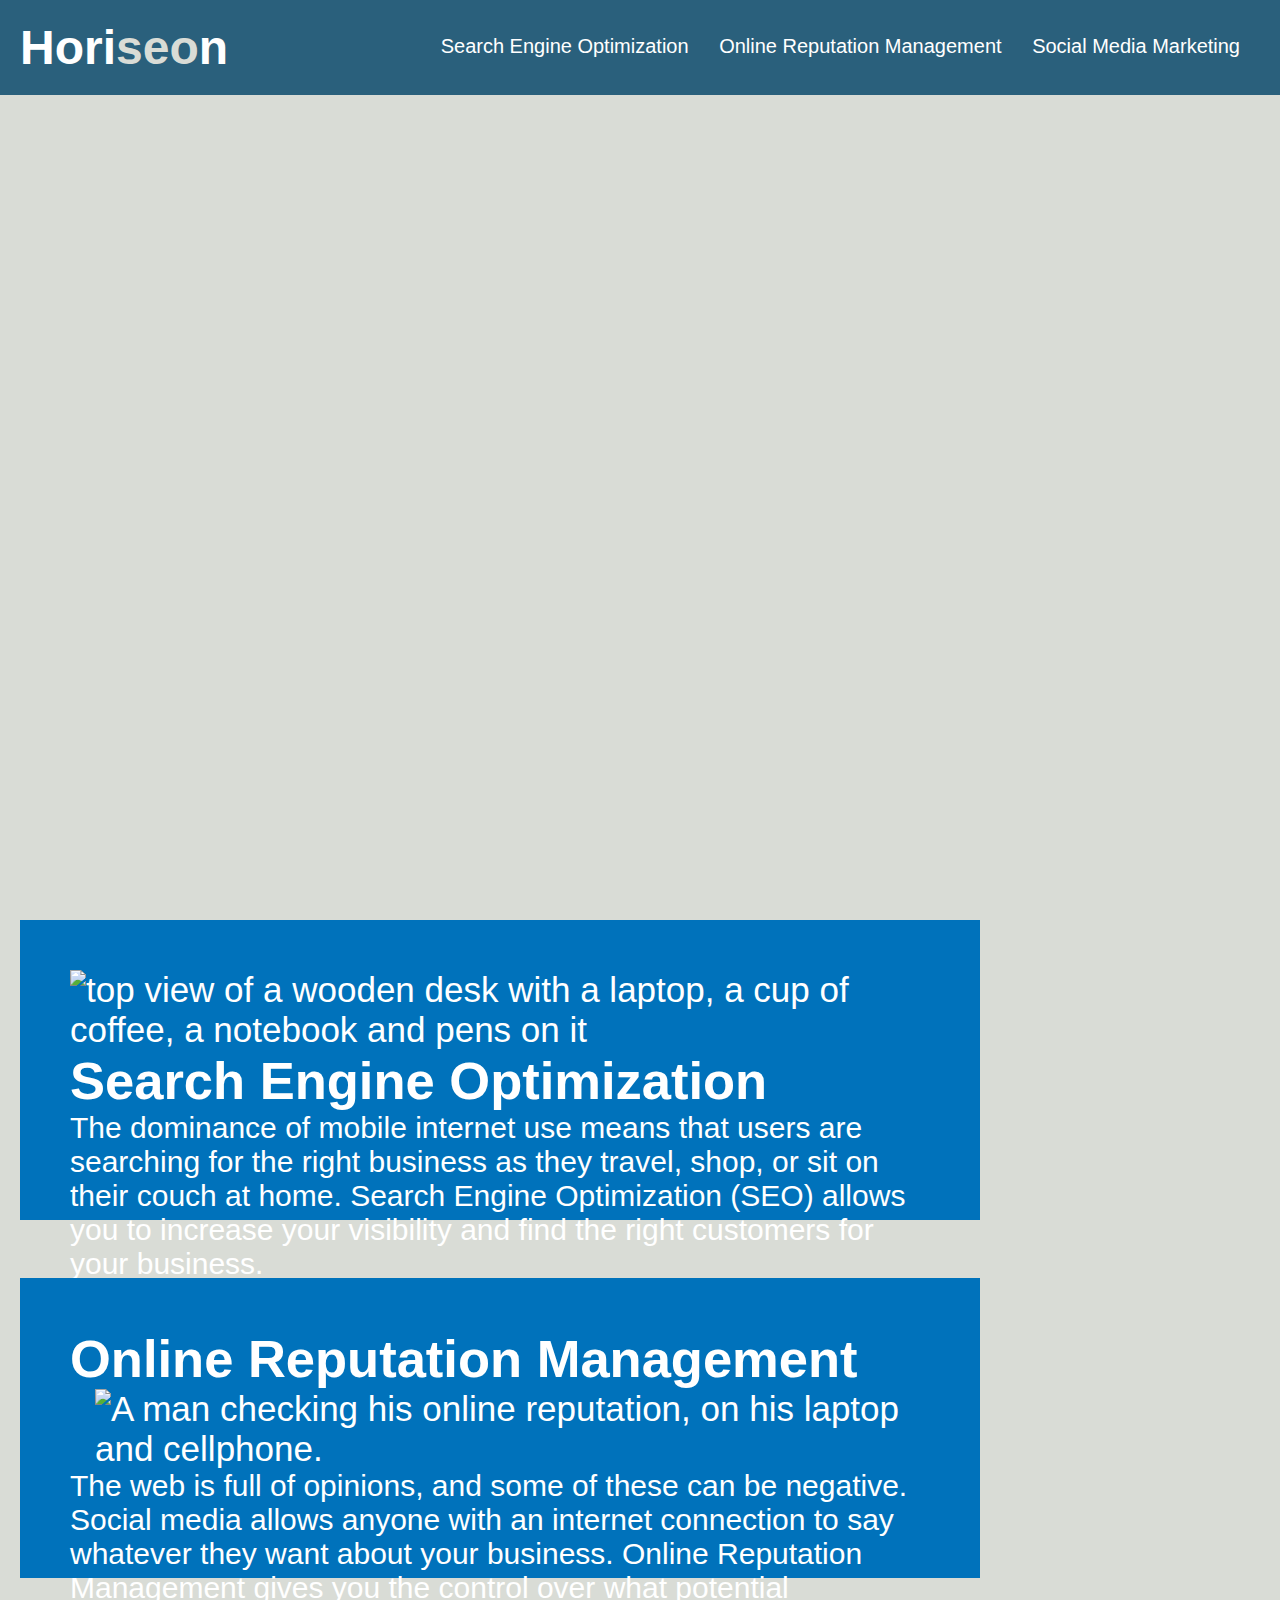
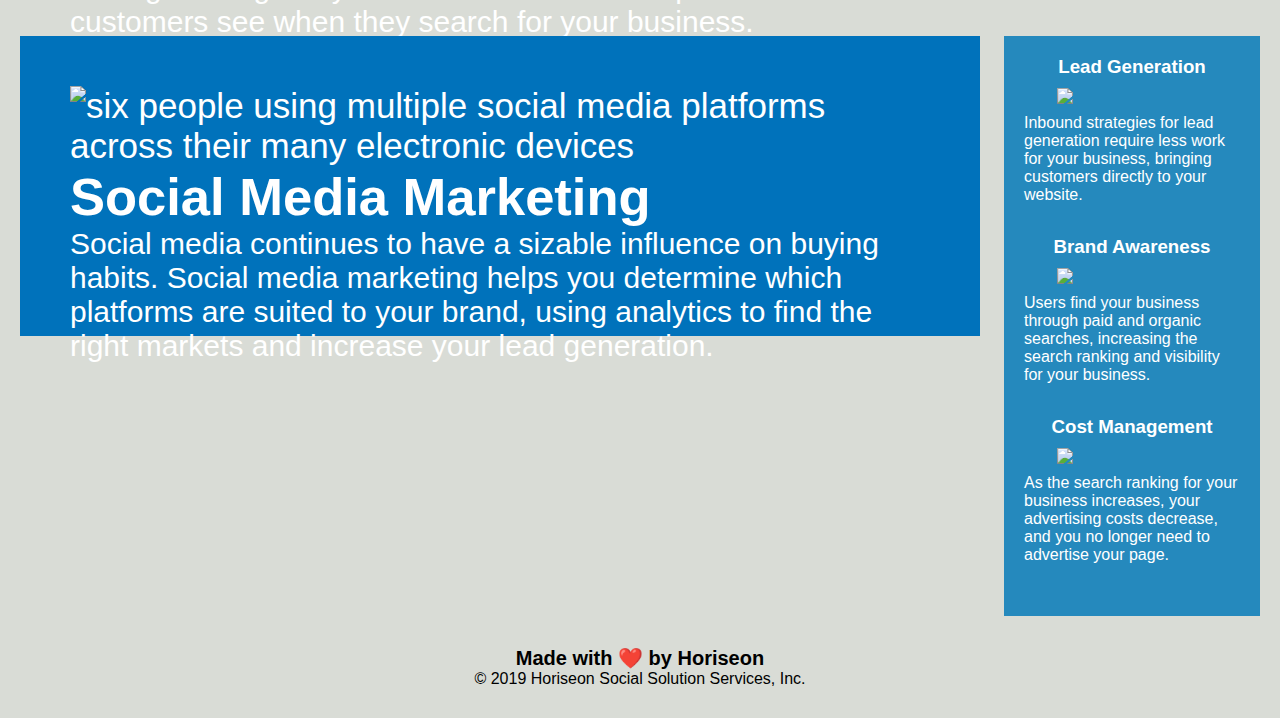
==== Develop/index.html @ d1b90beb "css positioning" ====
<!DOCTYPE html>
<html lang="en-us">

<head>
    <meta charset="UTF-8" />
    <link rel="stylesheet" href="./assets/css/style.css">
    <!-- Added Title to Webpage -->
    <title>Horisean - Social Solutions Services, Inc.</title>
</head>

<body>
    <header class="header">
        <h1>Hori<span class="seo">seo</span>n</h1>
        <nav>
            <ul>
                <li>
                    <a href="#search-engine-optimization">Search Engine Optimization</a>
                </li>
                <li>
                    <a href="#online-reputation-management">Online Reputation Management</a>
                </li>
                <li>
                    <a href="#social-media-marketing">Social Media Marketing</a>
                </li>
            </ul>
        </nav>
    </header>

    <!-- START hero -->

    <!-- Changed from div to section -->

    <section class="hero-image">
        
    </section>

        <!-- END hero -->
    

        <article class="content">

            <img src="./assets/images/search-engine-optimization.jpg" alt="top view of a wooden desk with a laptop, a cup of coffee, a notebook and pens on it" class="float-left" />
            <h2 id="search-engine-optimization">Search Engine Optimization</h2>
            <p>
                The dominance of mobile internet use means that users are searching for the right business as they travel, shop, or sit on their couch at home. Search Engine Optimization (SEO) allows you to increase your visibility and find the right customers for your business.
            </p>

        </article>

        <article class="content text-left">
            <h2 id="online-reputation-management">Online Reputation Management</h2>
            <img src="./assets/images/online-reputation-management.jpg" alt="A man checking his online reputation, on his laptop and cellphone." class="float-right" />    
            <p>
                The web is full of opinions, and some of these can be negative. Social media allows anyone with an internet connection to say whatever they want about your business. Online Reputation Management gives you the control over what potential customers see when they search for your business.
            </p>

        </article> 
        
        <article class="content">
            <img src="./assets/images/social-media-marketing.jpg" alt="six people using multiple social media platforms across their many electronic devices" class="float-left" />
            <h2 id="social-media-marketing">Social Media Marketing</h2>
            <p>
                Social media continues to have a sizable influence on buying habits. Social media marketing helps you determine which platforms are suited to your brand, using analytics to find the right markets and increase your lead generation.
            </p>
        </article>


    <div class="benefits">
        <div class="benefit-lead">
            <h3>Lead Generation</h3>
            <img src="./assets/images/lead-generation.png" />
            <p>
                Inbound strategies for lead generation require less work for your business, bringing customers directly to your website.
            </p>
        </div>
        <div class="benefit-brand">
            <h3>Brand Awareness</h3>
            <img src="./assets/images/brand-awareness.png" />
            <p>
                Users find your business through paid and organic searches, increasing the search ranking and visibility for your business.
            </p>
        </div>
        <div class="benefit-cost">
            <h3>Cost Management</h3>
            <img src="./assets/images/cost-management.png"></img>
            <p>
                As the search ranking for your business increases, your advertising costs decrease, and you no longer need to advertise your page.
            </p>
        </div>
    </div>

    <!-- Changed div to footer -->
    <footer class="footer">
        <h2>Made with ❤️️ by Horiseon</h2>
        <p>
            &copy; 2019 Horiseon Social Solution Services, Inc.
        </p>
    </footer>
</body>

</html>
---- Develop/assets/css/style.css ----
* {
    box-sizing: border-box;
    padding: 0;
    margin: 0;
}

body {
    background-color: #d9dcd6;
}

.header {
    padding: 20px;
    font-family: 'Trebuchet MS', 'Lucida Sans Unicode', 'Lucida Grande', 'Lucida Sans', Arial, sans-serif;
    background-color: #2a607c;
    color: #ffffff;
}

.header h1 {
    display: inline-block;
    font-size: 48px;
}

.header h1 .seo {
    color: #d9dcd6;
}

/*Changed from div to nav */ 
.header nav {
    padding-top: 15px;
    margin-right: 20px;
    float: right;
    font-family: 'Gill Sans', 'Gill Sans MT', Calibri, 'Trebuchet MS', sans-serif;
    font-size: 20px;
}

/* Changed from div to nav */
.header nav ul {
    list-style-type: none;
}
/* Changed from div to nav */
.header nav ul li {
    display: inline-block;
    margin-left: 25px;
}

a {
    color: #ffffff;
    text-decoration: none;
}

.hero-image {
    height: 800px;
    width: 100%;
    margin-bottom: 25px;
    background-image: url("../images/digital-marketing-meeting.jpg");
    background-size: cover;
    background-position: center;
}

.float-left {
    float: left;
    margin-right: 25px;
}

.float-right {
    float: right;
    margin-left: 25px;

}
/* Added CSS Selectors for aligning text easier */
.text-right {
    text-align: right;
}
.text-left {
    text-align: left;
}


/* Consolidating CSS Selectors--> SEO, ORM, SSM */
.content {
    width: 75%;
    margin: 0 0 20px 20px;
    padding: 50px;
    height: 300px;
    font-family: 'Gill Sans', 'Gill Sans MT', 'Calibri', 'Trebuchet MS', sans-serif; /* fixed syntax error: Calibri--> 'Calibri' */
    background-color: #0072bb;
    color: #ffffff;
    display: inline-block;
    font-size: 35px;
}

.content img {
    max-height: 200px;
}

/* Incresed font-size for better visability */
.content p {
    font-size: 30px;
}

/* Rearranged classes to be more orderly when editting the code */

.benefits {
    margin-right: 20px;
    padding: 20px;
    clear: both;
    float: right;
    width: 20%;
    height: 100%;
    font-family: 'Gill Sans', 'Gill Sans MT', 'Calibri', 'Trebuchet MS', sans-serif;
    background-color: #2589bd;
}

.benefit-lead {
    margin-bottom: 32px;
    color: #ffffff;
}

.benefit-brand {
    margin-bottom: 32px;
    color: #ffffff;
}

.benefit-cost {
    margin-bottom: 32px;
    color: #ffffff;
}

.benefit-lead h3 {
    margin-bottom: 10px;
    text-align: center;
}

.benefit-brand h3 {
    margin-bottom: 10px;
    text-align: center;
}

.benefit-cost h3 {
    margin-bottom: 10px;
    text-align: center;
}

.benefit-lead img {
    display: block;
    margin: 10px auto;
    max-width: 150px;
}

.benefit-brand img {
    display: block;
    margin: 10px auto;
    max-width: 150px;
}

.benefit-cost img {
    display: block;
    margin: 10px auto;
    max-width: 150px;
}

.footer {
    padding: 30px;
    clear: both;
    font-family: 'Trebuchet MS', 'Lucida Sans Unicode', 'Lucida Grande', 'Lucida Sans', Arial, sans-serif;
    text-align: center;
}

.footer h2 {
    font-size: 20px;
}
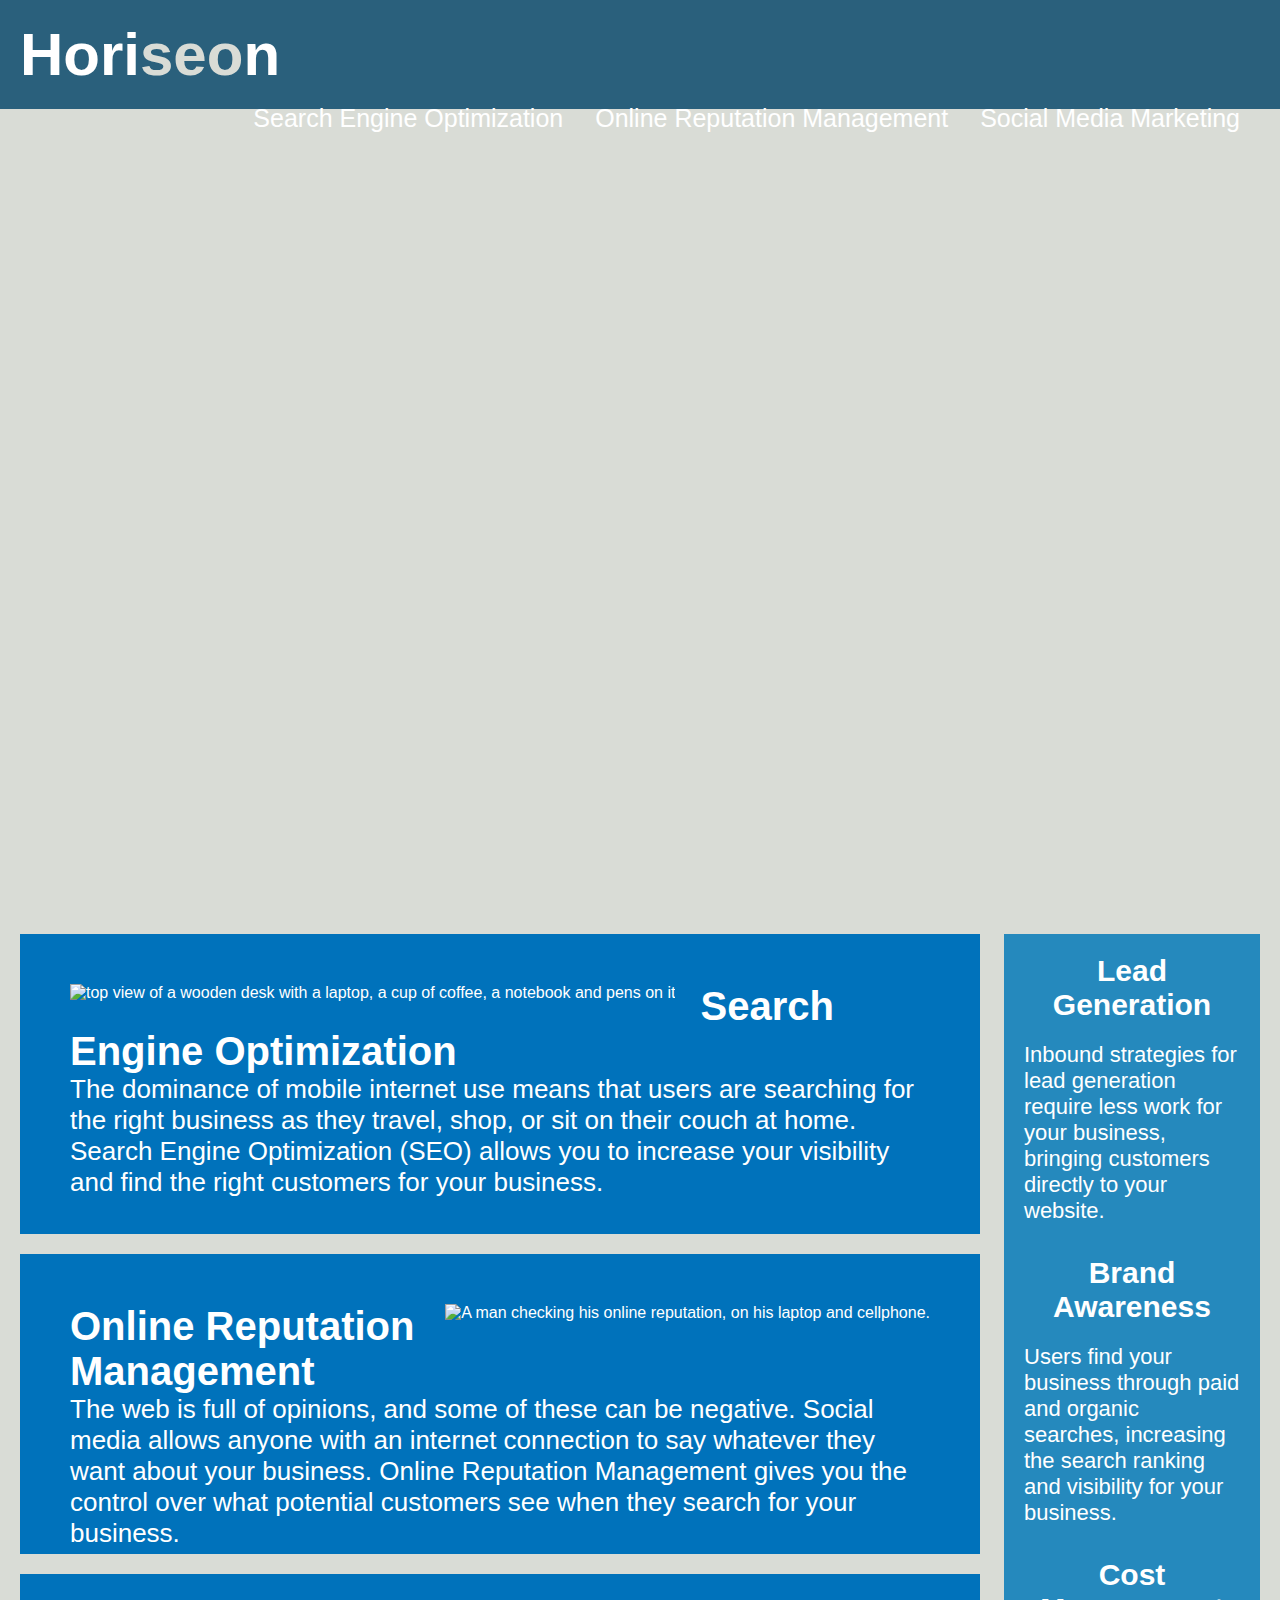
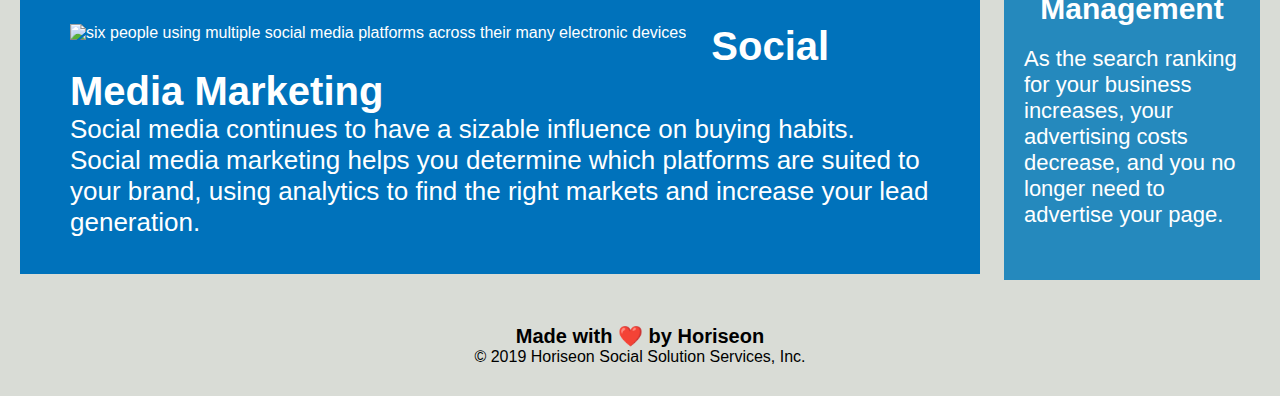
==== commit a278e143: "end draft before final edits" ====
--- a/Develop/index.html
+++ b/Develop/index.html
@@ -27,67 +27,66 @@
     </header>
 
     <!-- START hero -->
+    <!-- Changed from div to section -->
+    <section class="hero-image"></section> <!-- End Hero -->
 
-    <!-- Changed from div to section -->
-
-    <section class="hero-image">
-        
-    </section>
-
-        <!-- END hero -->
-    
-
-        <article class="content">
-
-            <img src="./assets/images/search-engine-optimization.jpg" alt="top view of a wooden desk with a laptop, a cup of coffee, a notebook and pens on it" class="float-left" />
-            <h2 id="search-engine-optimization">Search Engine Optimization</h2>
-            <p>
-                The dominance of mobile internet use means that users are searching for the right business as they travel, shop, or sit on their couch at home. Search Engine Optimization (SEO) allows you to increase your visibility and find the right customers for your business.
-            </p>
-
-        </article>
-
-        <article class="content text-left">
-            <h2 id="online-reputation-management">Online Reputation Management</h2>
-            <img src="./assets/images/online-reputation-management.jpg" alt="A man checking his online reputation, on his laptop and cellphone." class="float-right" />    
-            <p>
-                The web is full of opinions, and some of these can be negative. Social media allows anyone with an internet connection to say whatever they want about your business. Online Reputation Management gives you the control over what potential customers see when they search for your business.
-            </p>
-
-        </article> 
-        
-        <article class="content">
-            <img src="./assets/images/social-media-marketing.jpg" alt="six people using multiple social media platforms across their many electronic devices" class="float-left" />
-            <h2 id="social-media-marketing">Social Media Marketing</h2>
-            <p>
-                Social media continues to have a sizable influence on buying habits. Social media marketing helps you determine which platforms are suited to your brand, using analytics to find the right markets and increase your lead generation.
-            </p>
-        </article>
-
-
-    <div class="benefits">
-        <div class="benefit-lead">
+    <!-- start of benefits aside section--> <!-- moved this to above the article section because of floats-->
+    <aside class="benefits">
+        <div class="benefits-subheading">
             <h3>Lead Generation</h3>
-            <img src="./assets/images/lead-generation.png" />
+            <img src="./assets/images/lead-generation.png" alt="" /> <!-- added alt="" so that narrator wont read the irrelevent image -->
             <p>
                 Inbound strategies for lead generation require less work for your business, bringing customers directly to your website.
             </p>
         </div>
-        <div class="benefit-brand">
+        <div class="benefits-subheading">
             <h3>Brand Awareness</h3>
-            <img src="./assets/images/brand-awareness.png" />
+            <img src="./assets/images/brand-awareness.png" alt="" />
             <p>
                 Users find your business through paid and organic searches, increasing the search ranking and visibility for your business.
             </p>
         </div>
-        <div class="benefit-cost">
+        <div class="benefits-subheading">
             <h3>Cost Management</h3>
-            <img src="./assets/images/cost-management.png"></img>
+            <img src="./assets/images/cost-management.png" alt="" />
             <p>
                 As the search ranking for your business increases, your advertising costs decrease, and you no longer need to advertise your page.
             </p>
         </div>
-    </div>
+    </aside>    
+
+<!-- start of main content -->
+
+    <article class="content">
+        <div id="search-engine-optimization" class="content-box">
+            <img src="./assets/images/search-engine-optimization.jpg" alt="top view of a wooden desk with a laptop, a cup of coffee, a notebook and pens on it" class="float-left" />
+            <h2>Search Engine Optimization</h2>
+            <p>
+                The dominance of mobile internet use means that users are searching for the right business as they travel, shop, or sit on their couch at home. Search Engine Optimization (SEO) allows you to increase your visibility and find the right customers for your business.
+             </p>
+        </div>     
+    </article>
+
+    <article class="content text-left">
+        <div id="online-reputation-management" class="content-box">
+            <img src="./assets/images/online-reputation-management.jpg" alt="A man checking his online reputation, on his laptop and cellphone." class="float-right" />
+            <h2>Online Reputation Management</h2>    
+            <p>
+                The web is full of opinions, and some of these can be negative. Social media allows anyone with an internet connection to say whatever they want about your business. Online Reputation Management gives you the control over what potential customers see when they search for your business.
+            </p>
+        </div>    
+    </article> 
+        
+    <article class="content">
+        <div id="social-media-marketing" class="content-box">
+            <img src="./assets/images/social-media-marketing.jpg" alt="six people using multiple social media platforms across their many electronic devices" class="float-left" />
+            <h2>Social Media Marketing</h2>
+            <p>
+                Social media continues to have a sizable influence on buying habits. Social media marketing helps you determine which platforms are suited to your brand, using analytics to find the right markets and increase your lead generation.
+            </p>
+        </div>    
+    </article>
+
 
     <!-- Changed div to footer -->
     <footer class="footer">
--- a/Develop/assets/css/style.css
+++ b/Develop/assets/css/style.css
@@ -17,7 +17,7 @@
 
 .header h1 {
     display: inline-block;
-    font-size: 48px;
+    font-size: 60px; /* increased font-size from 48px to 60px to be more visible */
 }
 
 .header h1 .seo {
@@ -30,7 +30,7 @@
     margin-right: 20px;
     float: right;
     font-family: 'Gill Sans', 'Gill Sans MT', Calibri, 'Trebuchet MS', sans-serif;
-    font-size: 20px;
+    font-size: 25px;  /* increased font-size by 5px for better visability */
 }
 
 /* Changed from div to nav */
@@ -76,29 +76,11 @@
 }
 
 
-/* Consolidating CSS Selectors--> SEO, ORM, SSM */
 .content {
     width: 75%;
-    margin: 0 0 20px 20px;
-    padding: 50px;
-    height: 300px;
-    font-family: 'Gill Sans', 'Gill Sans MT', 'Calibri', 'Trebuchet MS', sans-serif; /* fixed syntax error: Calibri--> 'Calibri' */
-    background-color: #0072bb;
-    color: #ffffff;
     display: inline-block;
-    font-size: 35px;
+    margin-left: 20px;
 }
-
-.content img {
-    max-height: 200px;
-}
-
-/* Incresed font-size for better visability */
-.content p {
-    font-size: 30px;
-}
-
-/* Rearranged classes to be more orderly when editting the code */
 
 .benefits {
     margin-right: 20px;
@@ -111,53 +93,51 @@
     background-color: #2589bd;
 }
 
-.benefit-lead {
+/* consolidated benefits classes to be less repetitive */
+.benefits-subheading {
     margin-bottom: 32px;
     color: #ffffff;
 }
-
-.benefit-brand {
-    margin-bottom: 32px;
-    color: #ffffff;
-}
-
-.benefit-cost {
-    margin-bottom: 32px;
-    color: #ffffff;
-}
-
-.benefit-lead h3 {
+/* increased font-size */
+.benefits-subheading h3 {
+    font-size: 30px;
     margin-bottom: 10px;
     text-align: center;
 }
 
-.benefit-brand h3 {
-    margin-bottom: 10px;
-    text-align: center;
-}
-
-.benefit-cost h3 {
-    margin-bottom: 10px;
-    text-align: center;
-}
-
-.benefit-lead img {
+.benefits-subheading img {
     display: block;
     margin: 10px auto;
     max-width: 150px;
 }
-
-.benefit-brand img {
-    display: block;
-    margin: 10px auto;
-    max-width: 150px;
+/* incresed font-size */
+.benefits-subheading p {
+    font-size: 22px;
 }
 
-.benefit-cost img {
-    display: block;
-    margin: 10px auto;
-    max-width: 150px;
+/* Consolidating CSS Selectors--> SEO, ORM, SSM */
+.content-box {
+    margin-bottom: 20px;
+    padding: 50px;
+    height: 300px;
+    font-family: 'Gill Sans', 'Gill Sans MT', Calibri, 'Trebuchet MS', sans-serif;
+    background-color: #0072bb;
+    color: #ffffff;
+
 }
+/* made heading font larger for better visability */
+.content-box h2 {
+    font-size: 40px;
+}
+.content img {
+    max-height: 200px;
+}
+
+/* Incresed font-size for better visability */
+.content p {
+    font-size: 26px;
+}
+
 
 .footer {
     padding: 30px;
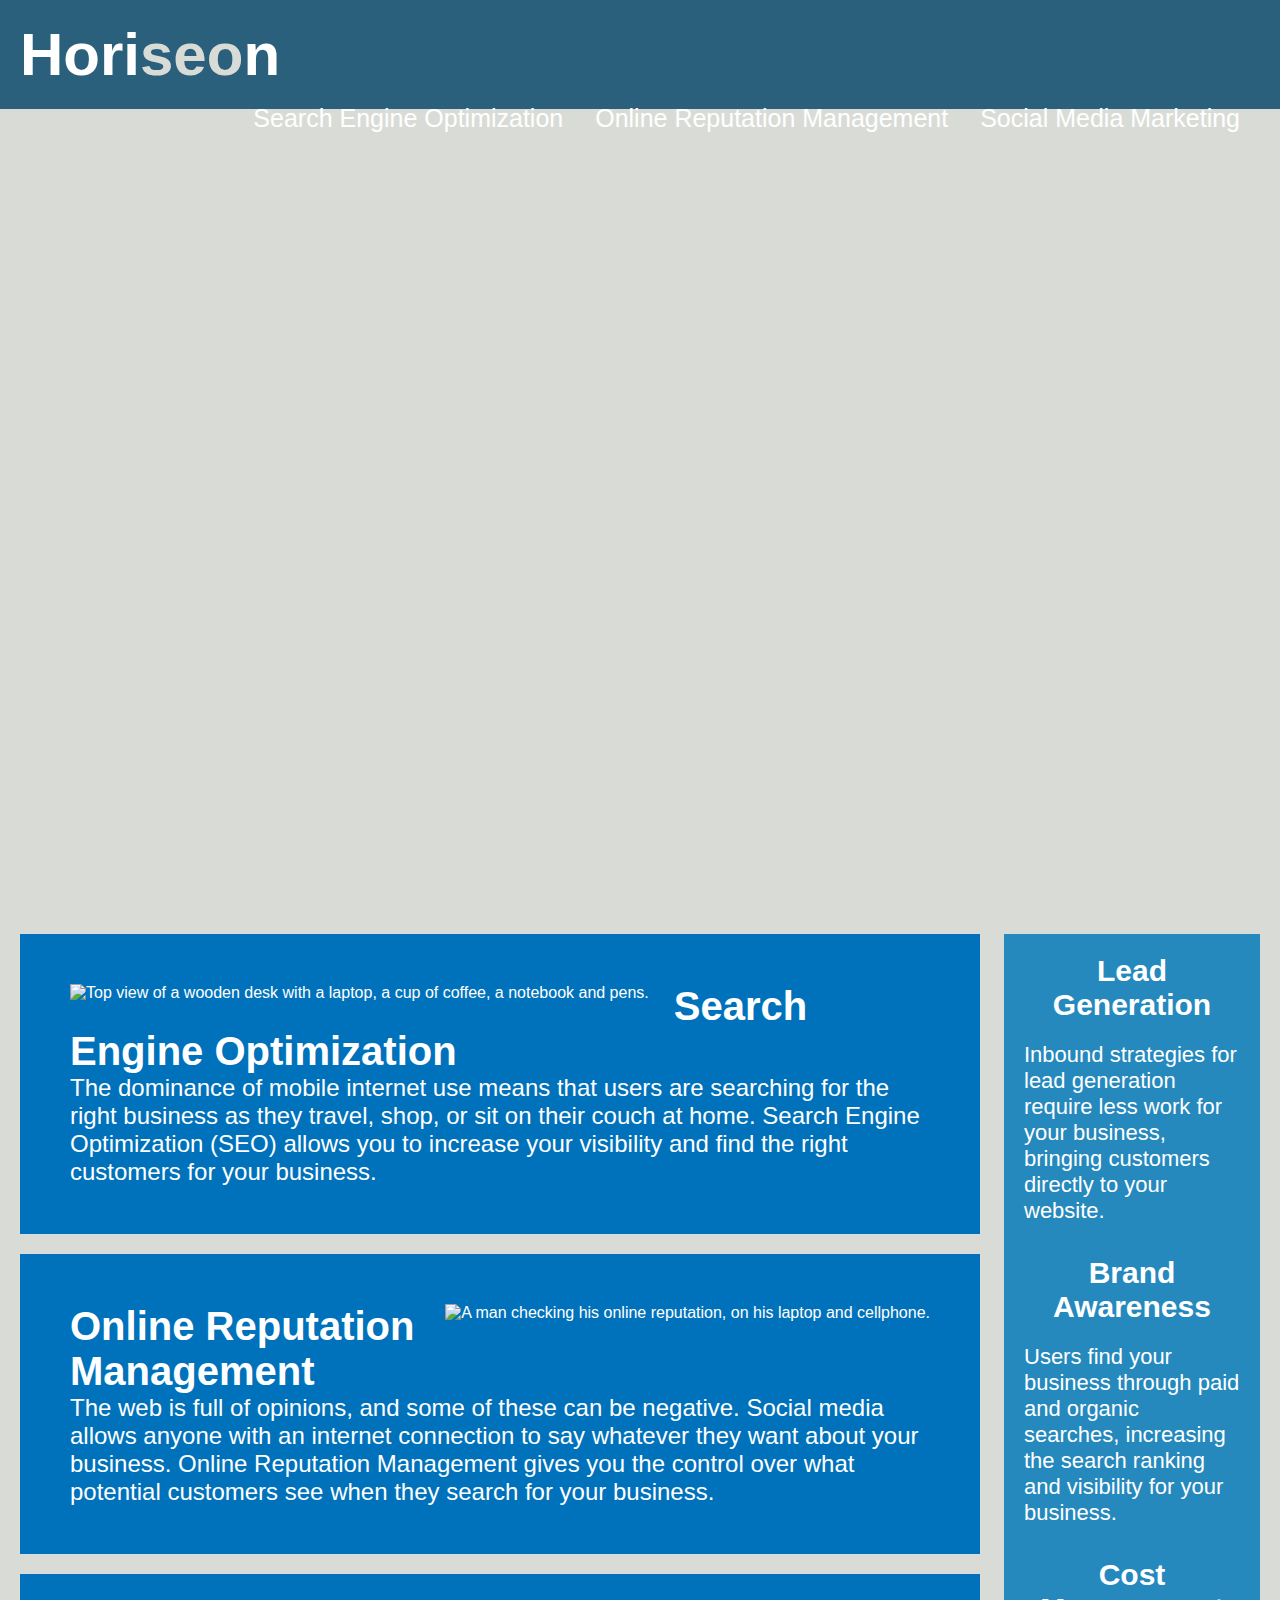
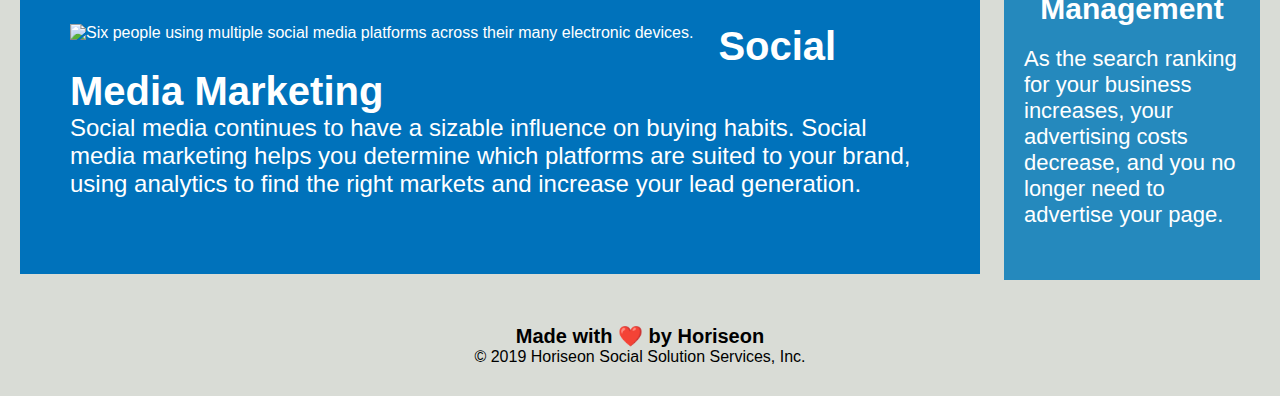
==== commit 108d9ca1: "moved files again" ====
--- a/Develop/index.html
+++ b/Develop/index.html
@@ -4,8 +4,7 @@
 <head>
     <meta charset="UTF-8" />
     <link rel="stylesheet" href="./assets/css/style.css">
-    <!-- Added Title to Webpage -->
-    <title>Horisean - Social Solutions Services, Inc.</title>
+    <title>Horiseon - Social Solutions Services, Inc.</title>  <!-- Added Title to Webpage -->
 </head>
 
 <body>
@@ -26,15 +25,19 @@
         </nav>
     </header>
 
-    <!-- START hero -->
-    <!-- Changed from div to section -->
-    <section class="hero-image"></section> <!-- End Hero -->
+    <!-- Start Hero -->
+    <div class="sr-only">Image of four Horiseon employees, having a meeting discussing Horiseon's Social Services Solutions</div> <!--This text is hidden from users and will only read by a screen reader-->
 
-    <!-- start of benefits aside section--> <!-- moved this to above the article section because of floats-->
+    <section class="hero-image"></section> <!-- Changed from div to section -->
+    <!-- End Hero -->
+
+    <!-- moved aside section to above the article section-- a screen-reader reading this section before the main content section could also help the user to better understand the main content -->
+    
+    <!-- start of benefits aside section -->
     <aside class="benefits">
         <div class="benefits-subheading">
             <h3>Lead Generation</h3>
-            <img src="./assets/images/lead-generation.png" alt="" /> <!-- added alt="" so that narrator wont read the irrelevent image -->
+            <img src="./assets/images/lead-generation.png" alt="" /> <!-- added alt="" so that narrator wont read the irrelevent images -->
             <p>
                 Inbound strategies for lead generation require less work for your business, bringing customers directly to your website.
             </p>
@@ -54,12 +57,12 @@
             </p>
         </div>
     </aside>    
+    <!-- end of benefits aside section-->
 
-<!-- start of main content -->
-
+    <!-- start of main content -->
     <article class="content">
         <div id="search-engine-optimization" class="content-box">
-            <img src="./assets/images/search-engine-optimization.jpg" alt="top view of a wooden desk with a laptop, a cup of coffee, a notebook and pens on it" class="float-left" />
+            <img src="./assets/images/search-engine-optimization.jpg" alt="Top view of a wooden desk with a laptop, a cup of coffee, a notebook and pens." class="float-left" />
             <h2>Search Engine Optimization</h2>
             <p>
                 The dominance of mobile internet use means that users are searching for the right business as they travel, shop, or sit on their couch at home. Search Engine Optimization (SEO) allows you to increase your visibility and find the right customers for your business.
@@ -79,14 +82,14 @@
         
     <article class="content">
         <div id="social-media-marketing" class="content-box">
-            <img src="./assets/images/social-media-marketing.jpg" alt="six people using multiple social media platforms across their many electronic devices" class="float-left" />
+            <img src="./assets/images/social-media-marketing.jpg" alt="Six people using multiple social media platforms across their many electronic devices." class="float-left" />
             <h2>Social Media Marketing</h2>
             <p>
                 Social media continues to have a sizable influence on buying habits. Social media marketing helps you determine which platforms are suited to your brand, using analytics to find the right markets and increase your lead generation.
             </p>
         </div>    
     </article>
-
+    <!-- end of main content -->
 
     <!-- Changed div to footer -->
     <footer class="footer">
--- a/Develop/assets/css/style.css
+++ b/Develop/assets/css/style.css
@@ -46,6 +46,16 @@
 a {
     color: #ffffff;
     text-decoration: none;
+}
+
+/* added this class for screen-reader to describe the image, but hide the text visually from the page */
+.sr-only {
+    position:absolute;
+    left:-10000px;
+    top:auto;
+    width:1px;
+    height:1px;
+    overflow:hidden;
 }
 
 .hero-image {
@@ -135,7 +145,7 @@
 
 /* Incresed font-size for better visability */
 .content p {
-    font-size: 26px;
+    font-size: 24px;
 }
 
 
